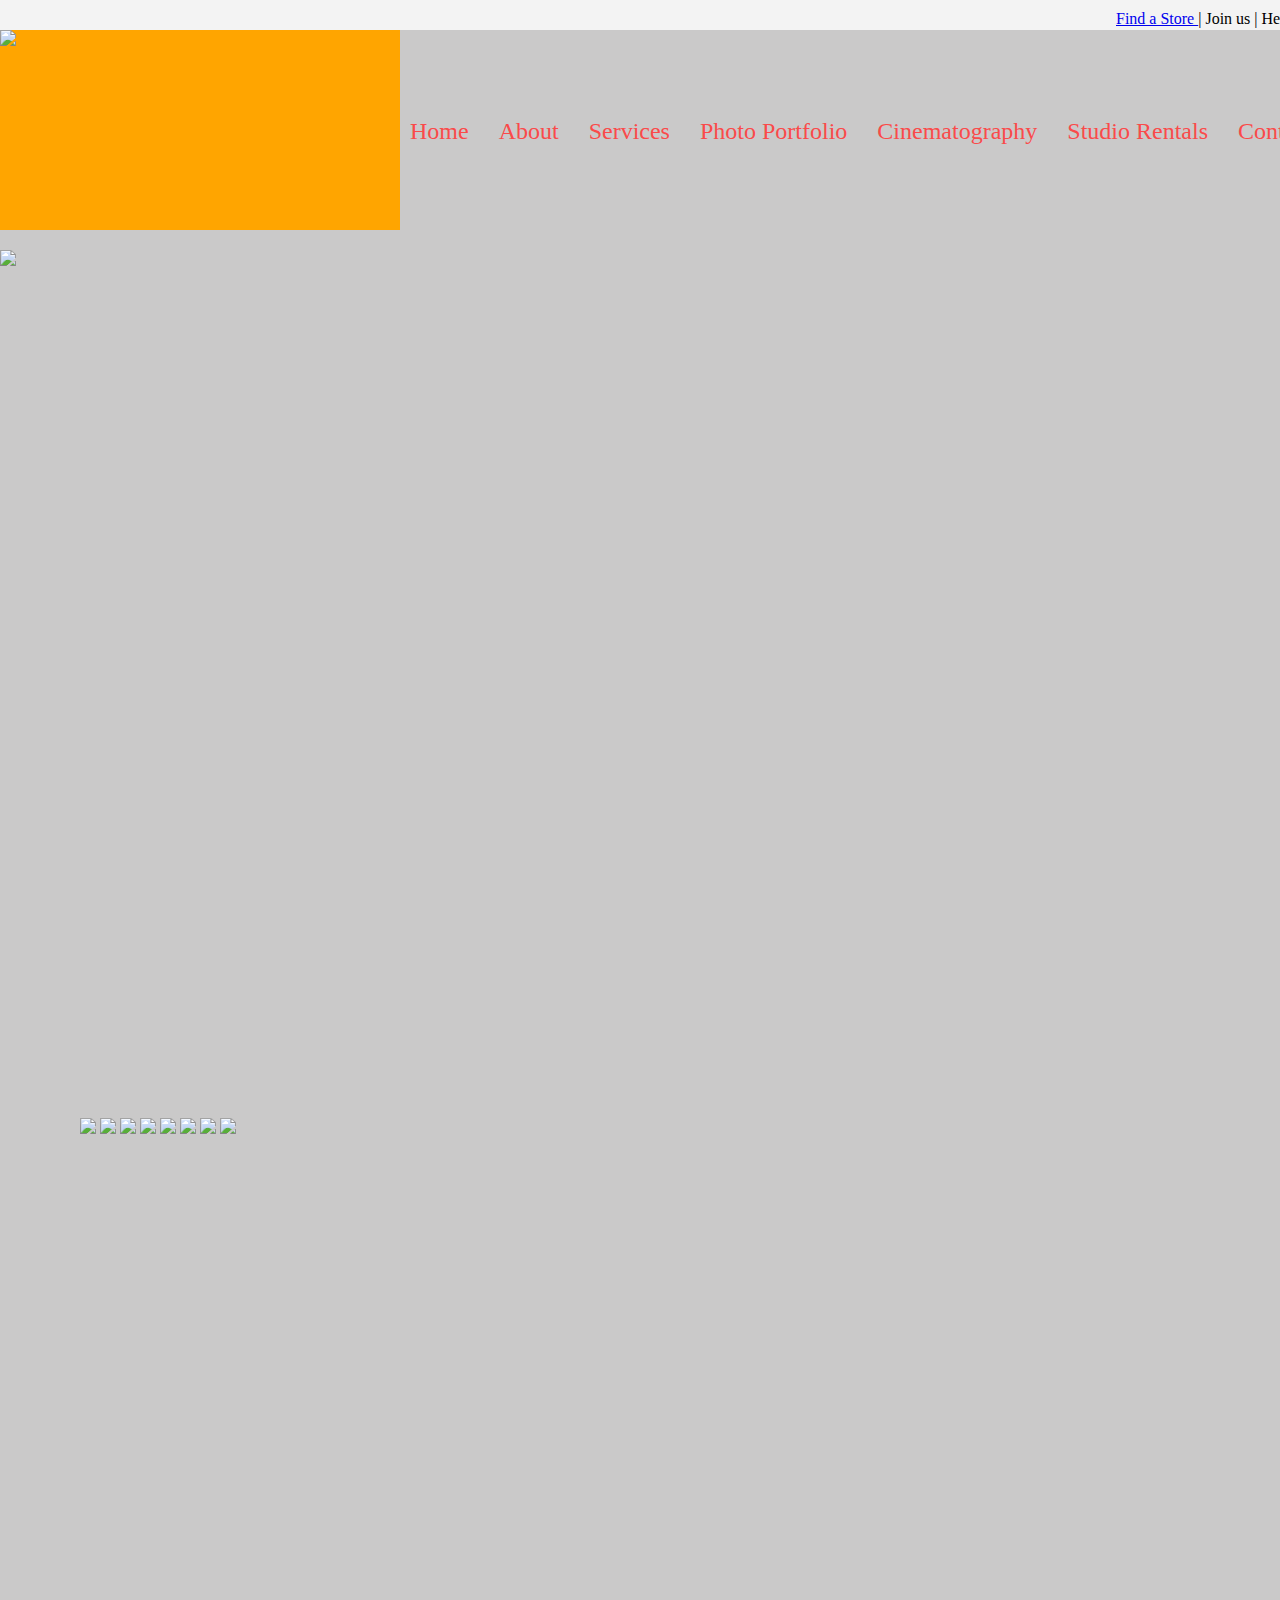
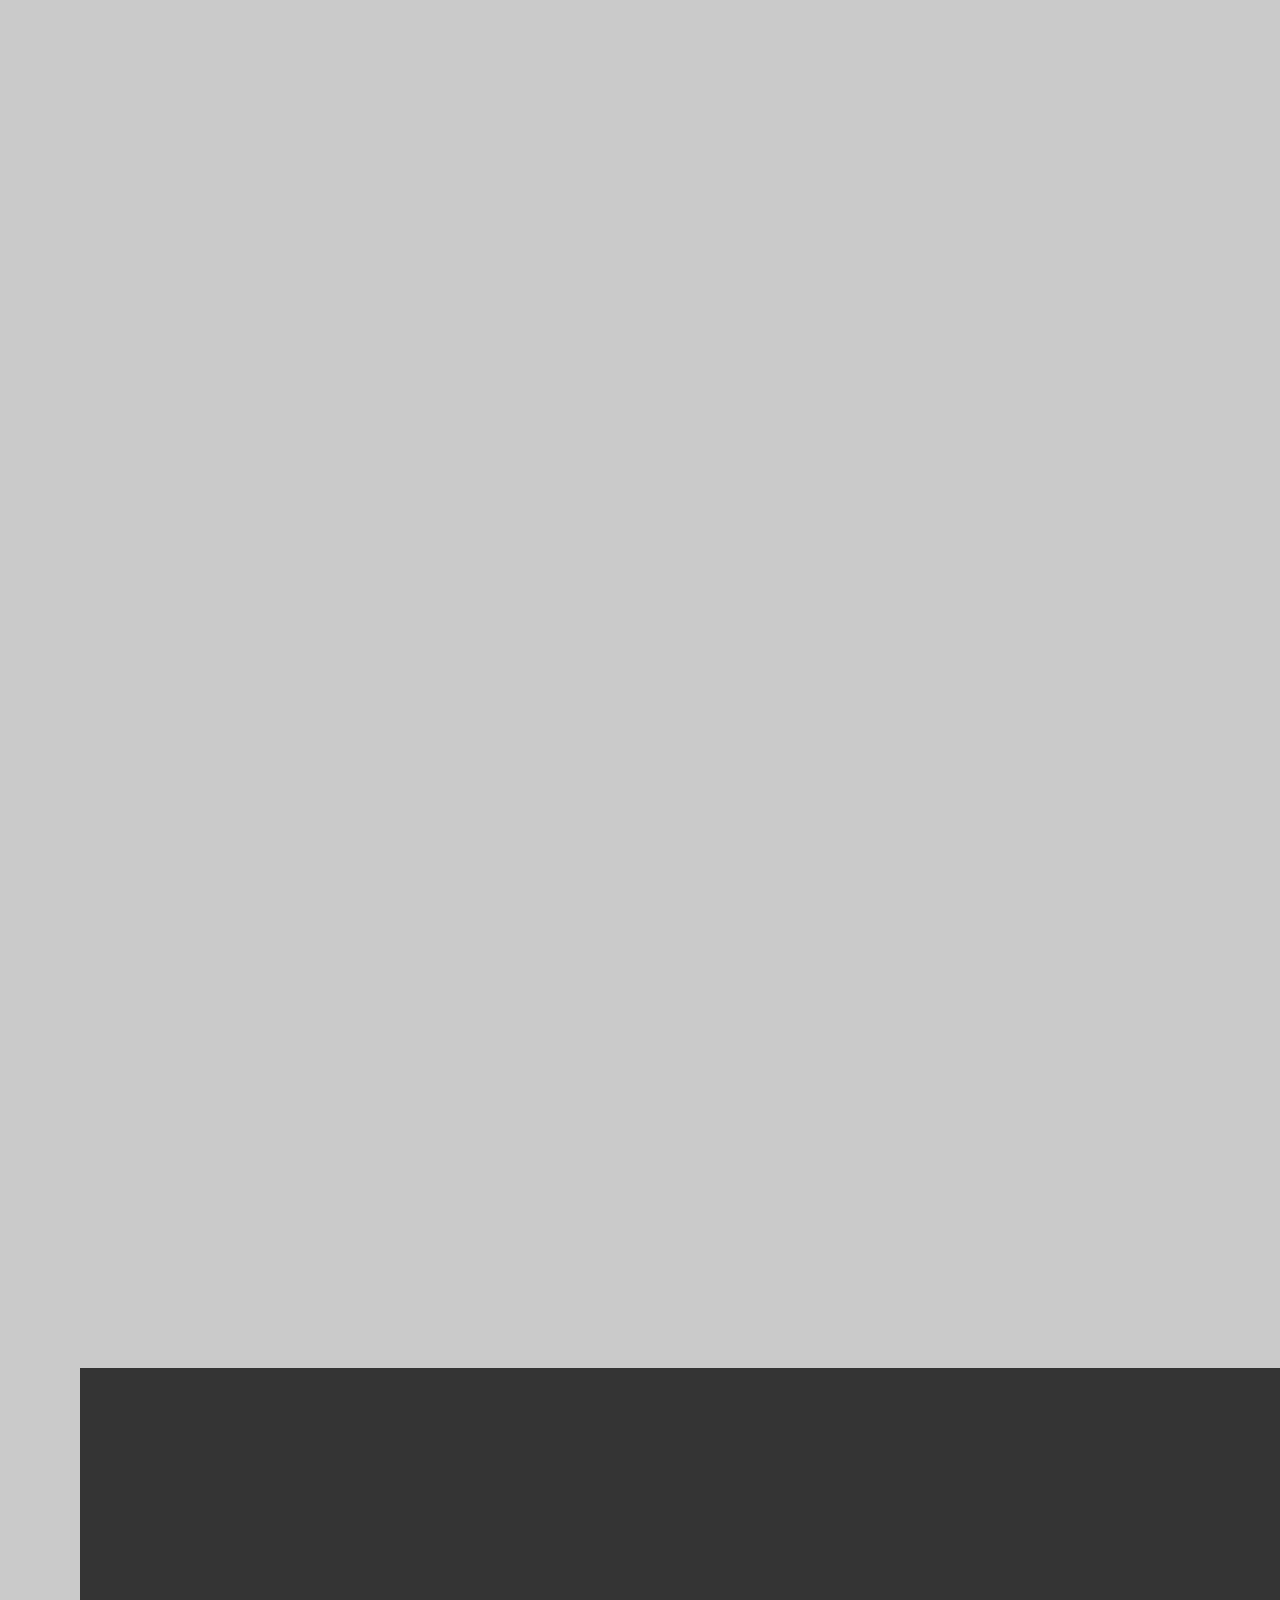
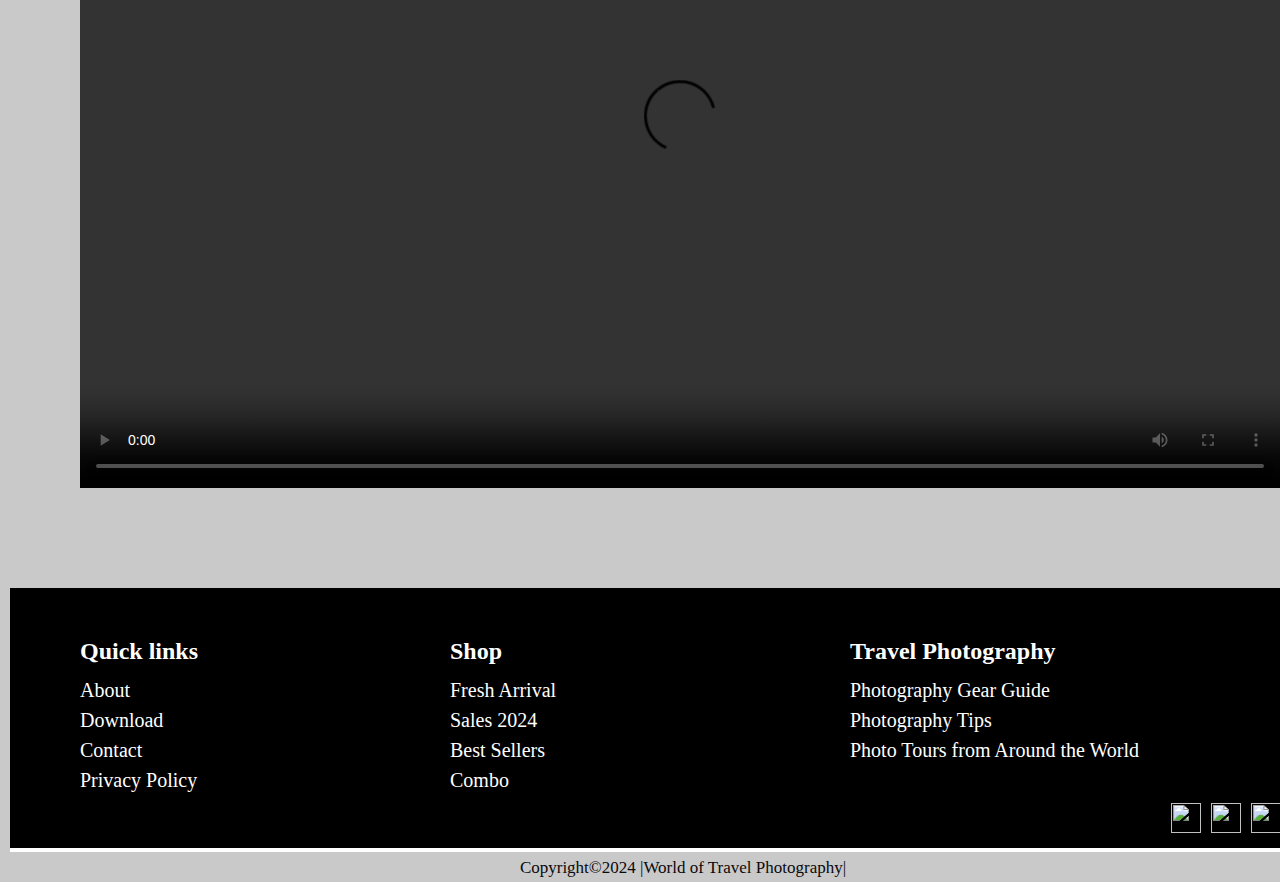
==== cinematography.html @ cd47b2cc "Add files via upload" ====
<!doctype html>
    <html>
    <head>
    <meta charset="utf-a">
    <title>Photography</title>
    <link rel="stylesheet" href="layout.css">
    <link
    rel="stylesheet"
    href="https://cdn.jsdelivr.net/npm/@fancyapps/ui@5.0/dist/fancybox/fancybox.css"/>	
    </head>
    
    <body>
    <div class="container">
    <div class="topbar">
		
	<div class="topcontact"></div>
	<div class="store"> <a href="#">Find a Store </a> | Join us | Help</div>
     
	</div>
    <!-- header start-->
     <div class="header">
    <div class="logo">
    <div class="logoimg"><img src="images/logo.jpg"></div>
    </div>
    <div class="menu">
        <ul>
            <li><a href="index.html" >Home</a></li>
            <li><a href="about.html"  >About</a></li>
            <li><a href="services.html" >Services</a></li>
            <li><a href="photoportfolio.html">Photo Portfolio</a></li>
            <li><a href="cinematography.html" >Cinematography</a></li>
			<li><a href="studiorentals.html" >Studio Rentals </a></li>
            <li><a href="contact.html">Contact</a></li>

            </ul>   
        </div>
    </div>
    
    <div class="banner1">
        <div class="imgbox"><img src="cinematography/image1.jpeg"></div>
        <div class="title"> Cinematography </div>
        <div class="content">Welcome to the world of cinematography, where each frame is a canvas and every light a stroke of genius. This art form is the backbone of visual storytelling in cinema, transforming scripts into visually compelling narratives.<p>Cinematography is not merely about capturing images on film or a digital sensor; it's a creative and technical process that involves choosing the right camera, lens, lighting, and composition to convey a story. </p></div>
        </div>

        <div class="gallery1">
        <a data-fancybox="gallery1" data-src="images/big/one.jpg">
            <img src="cinematography/image5.jpg" />
            </a>
        <a data-fancybox="gallery1" data-src="images/big/two.jpg">
        <img src="cinematography/image2.jpeg" />
            </a>
        <a data-fancybox="gallery1" data-src="images/big/three.jpg"> 
            <img src="cinematography/image3.jpg" />
            </a>
        <a data-fancybox="gallery1" data-src="images/big/three.jpg"> 
                <img src="cinematography/image4.jpg" />
                </a>
        <a data-fancybox="gallery1" data-src="images/big/three.jpg"> 
        <img src="cinematography/image6.jpeg" />
                    </a>
        <a data-fancybox="gallery1" data-src="images/big/three.jpg"> 
        <img src="cinematography/image7.jpg" />
                        </a>
        <a data-fancybox="gallery1" data-src="images/big/three.jpg"> 
        <img src="cinematography/image8.jpg" />
        </a>
        <a data-fancybox="gallery1" data-src="images/big/three.jpg"> 
        <img src="cinematography/image9.jpg" />
         </a>
        </div>
        
    
    <div class="videobox">   
    <video controls autoplay width="1200px"; height="720">
		
    <source src="cinematography/Photography to Cinematography_.mp4">
                
                
    </video>

</div>
  
    <div class="footer">
    <div class="footerbox1">
    <h2>Quick links</h2>
    <ul>
    <li><a href="#">About</a></li>	
<li><a href="#">Download</a></li>	
<li><a href="#">Contact</a></li>	
<li><a href="#">Privacy Policy</a></li>	
</ul>
</div>
	<div class="footerbox2 ml">
	<h2>Shop</h2>
	<ul>
	<li><a href="#"> Fresh Arrival</a></li>
	<li><a href="#"> Sales 2024</a></li>
	<li><a href="#"> Best Sellers</a></li>
	<li><a href="#"> Combo </a></li>
	</ul>
	</div>
	
	<div class="footerbox4 ">
     <h2>Travel Photography</h2>
    <ul>
        <li><a href="#"> Photography Gear Guide</a></li>
        <li><a href="#"> Photography Tips</a></li>
        <li><a href="#"> Photo Tours from Around the World</a></li>
    </ul>
    </div>
	<div class="clearfix"></div>
	</div>
   

    <div class="footer2">
    <div class="social">
     <ul>
        <li><img src="images/I-logo.jpg" width="30px" height="30px"></li>
        <li><img src="images/F-logo.jpg" Width="30px" height="30px"></li>
        <li><img src="images/T-logo.jpg" Width="30px" height="30px"></li>
        <li><img src="images/Y-logo.jpg" Width="30px" height="30px"></li>
        </ul>
    </div>
    <div class="credits"> Copyright&copy;2024 |World of Travel Photography|</div>
    </div>
		</div>

        <script src="https://cdn.jsdelivr.net/npm/@fancyapps/ui@5.0/dist/fancybox/fancybox.umd.js"></script>
        <script>
          Fancybox.bind('[data-fancybox="gallery"]', {
            //
          });    
        </script>

</body>
  
</html>
---- layout.css ----
*{margin:0px; padding:0px;}
body {background:#cac9c9;}

.container {width:1366px; height:auto; margin:auto;}


.topbar {width:1366px; height:30px;  background:#f3f3f3;}

.store { width:250px; height:25px; float: right; padding-left:50px; padding-top:10px;}

/* header css start */

.header{ width:1366px; height:100px; }

.logo {width:400px; height:200px; float:left;   margin-bottom:20px; background: orange;}



.menu {width:1366px; height:40px;   padding-top:80px; }

.menu ul {list-style: none;}

.menu ul li { float:left;}

.menu ul li a {  height:32px; color:rgb(250, 74, 74); text-decoration:none;display: block;  text-align:center; font-size:24px; padding:8px 20px 0px 10px;  }

.menu ul li a:hover { color:red; background:yellow;}



/* header css finish */
.banner {width: 1366px; height:768px; background:orange;  position: relative; overflow: hidden;}

.imgbox {width:1366px; height:768px; position: absolute; transition:all; transition-duration:.5s;}

.title {width:350px; height:34px;  color:white; text-align:center; font-size:42px; padding-top:6px; position: absolute; right:340px; transition: all; transition-duration:.5s; opacity:0;}

.content{width:1150px; height:50px;  color:white; text-align:center; font-size:24px; padding-top:50px; padding-left:150px; position:absolute; transition:all; transition-duration:.5s; opacity:0;} 

.banner:hover .imgbox {transform: scale(1.2);}

.banner:hover .title {top:20px; right:450px; opacity:1;}

.banner:hover .content {top:50px;  opacity:1;}


/* content css start */

.maincontent{width:1366px; height:250px; position: relative;}

.content2{width:1366px; height:50px;  color:rgb(12, 12, 12); text-align:center; font-size:24px; padding-top:50px; position:absolute; top: 10px; }

.image {transition: all; transition-duration:.5s; position: absolute;}

.servicebox{width:442px; height:295px;  float:left; margin-left:10px; margin-top:10px; margin-bottom:10px;  background:green; position: relative; overflow: hidden;}

.heading {width:200px; height:34px;  color:rgb(12, 12, 12);  text-align: center; font-size:36px; padding-top: 6px; margin-left: 120px; position: absolute;  transition: all; transition-duration:.5s; opacity:1;}

.servicebox:hover .image {transform: scale(1.2);}


.midbanner {width:1366px; height:200px; position: relative;}



.contactform{width:600px; height:350px; float:right; margin-top:80px; margin-bottom:50px;}

.formlabel {color:rgb(15, 15, 15); font-size:24px; width:400px; height:30px; margin-left:200px; display: block;}

.formcontrol {width: 280px; height:40px; border:none; padding-left:20px; border-radius:5px; margin-bottom:10px; margin-left:200px; color:black;}

.textarea {width: 280px; height:40px; border:none; padding-left:20px; border-radius:5px; margin-bottom:10px; margin-left:200px;}





.self{width:1366px; height:250px; position: relative;}
.intro{width:500px; height:100px;  margin-left:582px;  color:rgb(12, 12, 12); font-size:40px; margin-top:100px; font-family:Georgia, 'Times New Roman', Times, serif }
.intro1{width:500px; height:100px;  margin-left:482px;  color:rgb(12, 12, 12); font-size:40px; margin-top:100px; font-family:Georgia, 'Times New Roman', Times, serif }
.details{width:1366px; height:150px;  color:rgb(12, 12, 12); text-align:center; font-size:24px; padding-top:50px; position:absolute; top: 10px;}






.japan{width: 1366px; height:480px;   position: relative; overflow: hidden;  margin-top: 100px; }
.panimg{width:600px; height:450px; float: left; background: #3eb0b3;}
.pan{width:550px; height:400px; color:rgb(12, 12, 12); font-size:24px;  overflow: hidden; padding-left:200px;  margin-top:50px;} 

.tokyo{width: 1366px; height:530px;   position: relative; overflow: hidden;  padding-top: 20px; }
.tokimg{width:600px; height:450px; float: right;}
.tok{width:550px; height:400px; color:rgb(12, 12, 12); font-size:24px;  overflow: hidden; margin-top:100px; } 








.about {width:663px; height:450px;  float:left; margin-left:10px; margin-right:10px;}
.abouting {width:663px; height:450px;  float:left; margin-left:10px; margin-right:10px;}


.footer{width:1346px; height:210px;  background:black; margin-left:10px; margin-top:50px;}

.footerbox1 {width:350px; height:160px; float:left; margin-left:50px; margin-top:40px;}
.footerbox1 h2 {color:white; margin:10px 0 0 20px;}
.footerbox1 ul {list-style:none; margin:10px 0 0 20px;}
.footerbox1 ul a {color:white; text-decoration:none; font-size:20px; line-height:30px;}
.footerbox1 ul a:hover{color:orange;}


.footerbox2 {width:350px; height:160px;  float:left; margin-left:50px; margin-top:40px;}
.footerbox2 h2 {color:white; margin:10px 0 0 20px;}
.footerbox2 ul {list-style:none; margin:10px 0 0 20px;}
.footerbox2 ul a {color:white; text-decoration:none; font-size:20px; line-height:30px;}
.footerbox2 ul a:hover{color:orange;}

.footerbox4{width:350px; height:160px; float:left; margin-left:50px; margin-top:40px;}
.footerbox4 h2 {color:white; margin:10px 0 0 20px;}
.footerbox4 ul {list-style:none; margin:10px 0 0 20px;}
.footerbox4 ul a {color:white; text-decoration:none; font-size:20px; line-height:30px;}
.footerbox4 ul a:hover{color:orange;}

.credits{width:1346px; height:24px; margin-top:10px; text-align:center; color:rgb(10, 10, 10); padding-top:6px; border-top:4px solid white;font-size:17px;}

.ml {margin-left:20px;}

.footer2 {width:1346px; height:50px;background:black; margin-left:10px;}
 
*{margin:0px; padding: 0px;}
.social{width:1366px; height:40px; ;}

.social ul {list-style: none; margin-right:50px;}

.social ul li { float:right; margin:5px;}

.gallery {width:1366px; height: 2400px; margin-top: 300px; padding-left:80px; box-sizing: border-box;}


.gallery1 {width:1286px; height:1850px; margin-top: 100px; padding-left: 80px; }
.gallery3{width:1366px; height: 1400px; margin-top: 50px; }
.gallery4{width:1366px; height: 1850px; margin-top: 50px; }
.gallery5{width:1366px; height: 7400px; margin-top: 100px; }

.clearfix {clear:both;}



.banner1 {width: 1366px; height:768px; position: relative; overflow: hidden;}

.imgbox {width:1366px; height:768px; position: absolute; transition:all; transition-duration:.5s;}

.title {width:350px; height:34px;  color:rgb(12, 12, 12); text-align:center; font-size:50px; padding-top:6px; position: absolute; right:340px; transition: all; transition-duration:.5s; opacity:0;}

.content{width:1150px; height:50px;  color:rgb(255, 253, 253); text-align:center; font-size:24px; padding-top:50px; padding-left:150px; position:absolute; transition:all; transition-duration:.5s; opacity:0;} 

.banner1:hover .imgbox {transform: scale(1.2);}

.banner1:hover .title {top:20px; right:450px; opacity:1;}

.banner1:hover .content {top:50px;  opacity:1;}





.btn { width:120px; height:32px; text-align: center; display: block; background: #a230ed; text-decoration:none; color:white; padding-top:8px; border-radius:5px; transition:all; transition-duration:0.5s;}
    
.btn:hover { background: #3eb0b3; }


.videobox{width:1286px; height:770px;  padding-left:80px; }



.studio1{width:650px; height:450px;float:left; margin-left:20px; margin-bottom:20px;}


.studioimg{width:650px; height:450px; position: absolute; transition:all; transition-duration:.5s;}
.button{ width:100px; height:50px; margin-left:225px; margin-top:5px}
.studio2{width:650px; height:450px; float:left; margin-left:20px; margin-bottom:20px;}

.button1{ width:100px; height:50px; margin-left:250px; margin-top:5px}


.studio1details{width:850px; height:600px; float:left; margin-bottom:20px; }
.studio1details1{width:400px; height:300px; float:right; margin-bottom:20px; margin-top: 180px;}
.studiotitle{text-align: center; font-size:46px; margin-bottom:20px; color:white; margin-top: 20px; background:rgb(145, 143, 143);} 
.studiospec{margin-left:10px; font-size:24px; color:black}

.intro3{width:500px; height:100px;  margin-left:582px;  color:rgb(12, 12, 12); font-size:40px; margin-top:200px; font-family:Georgia, 'Times New Roman', Times, serif }
.details1{width:1366px; height:150px;  color:rgb(12, 12, 12); text-align:center; font-size:24px;  position:absolute; margin-top: 10px;}


.gap { margin-left:20px;}
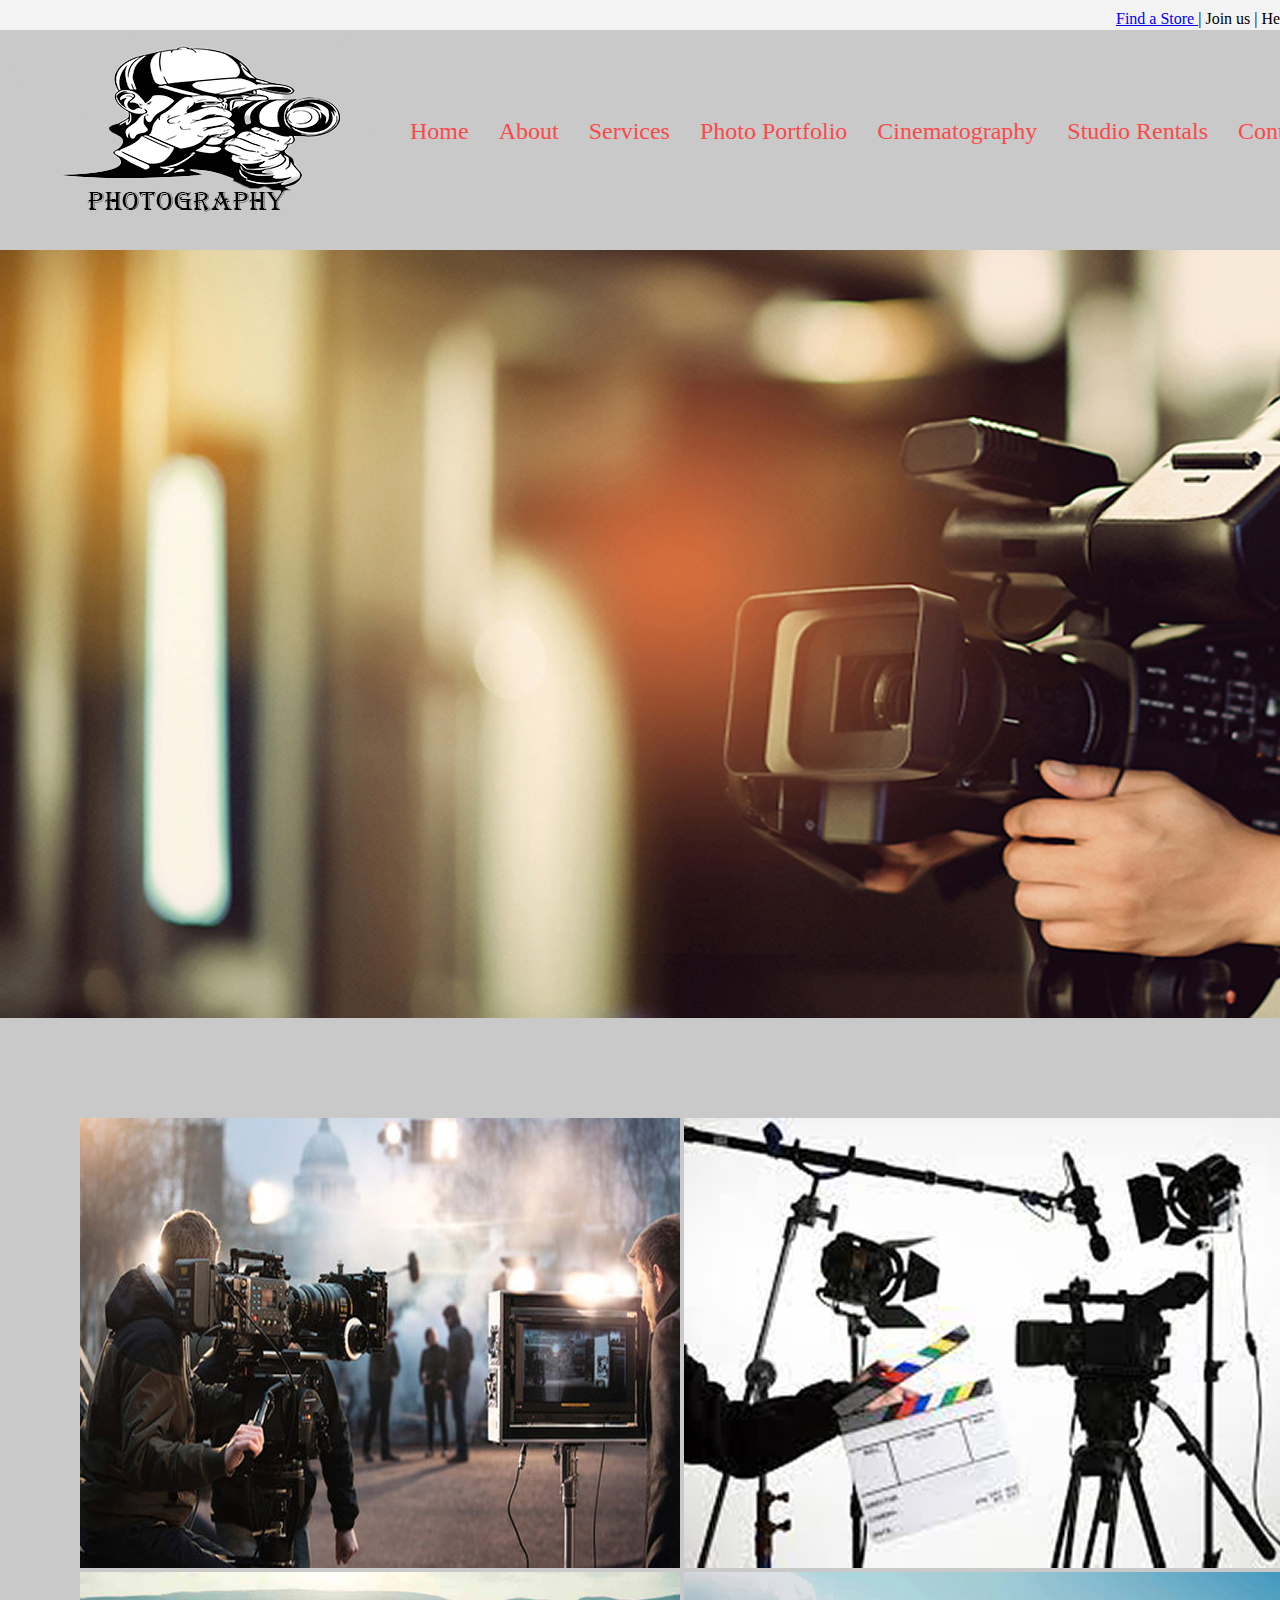
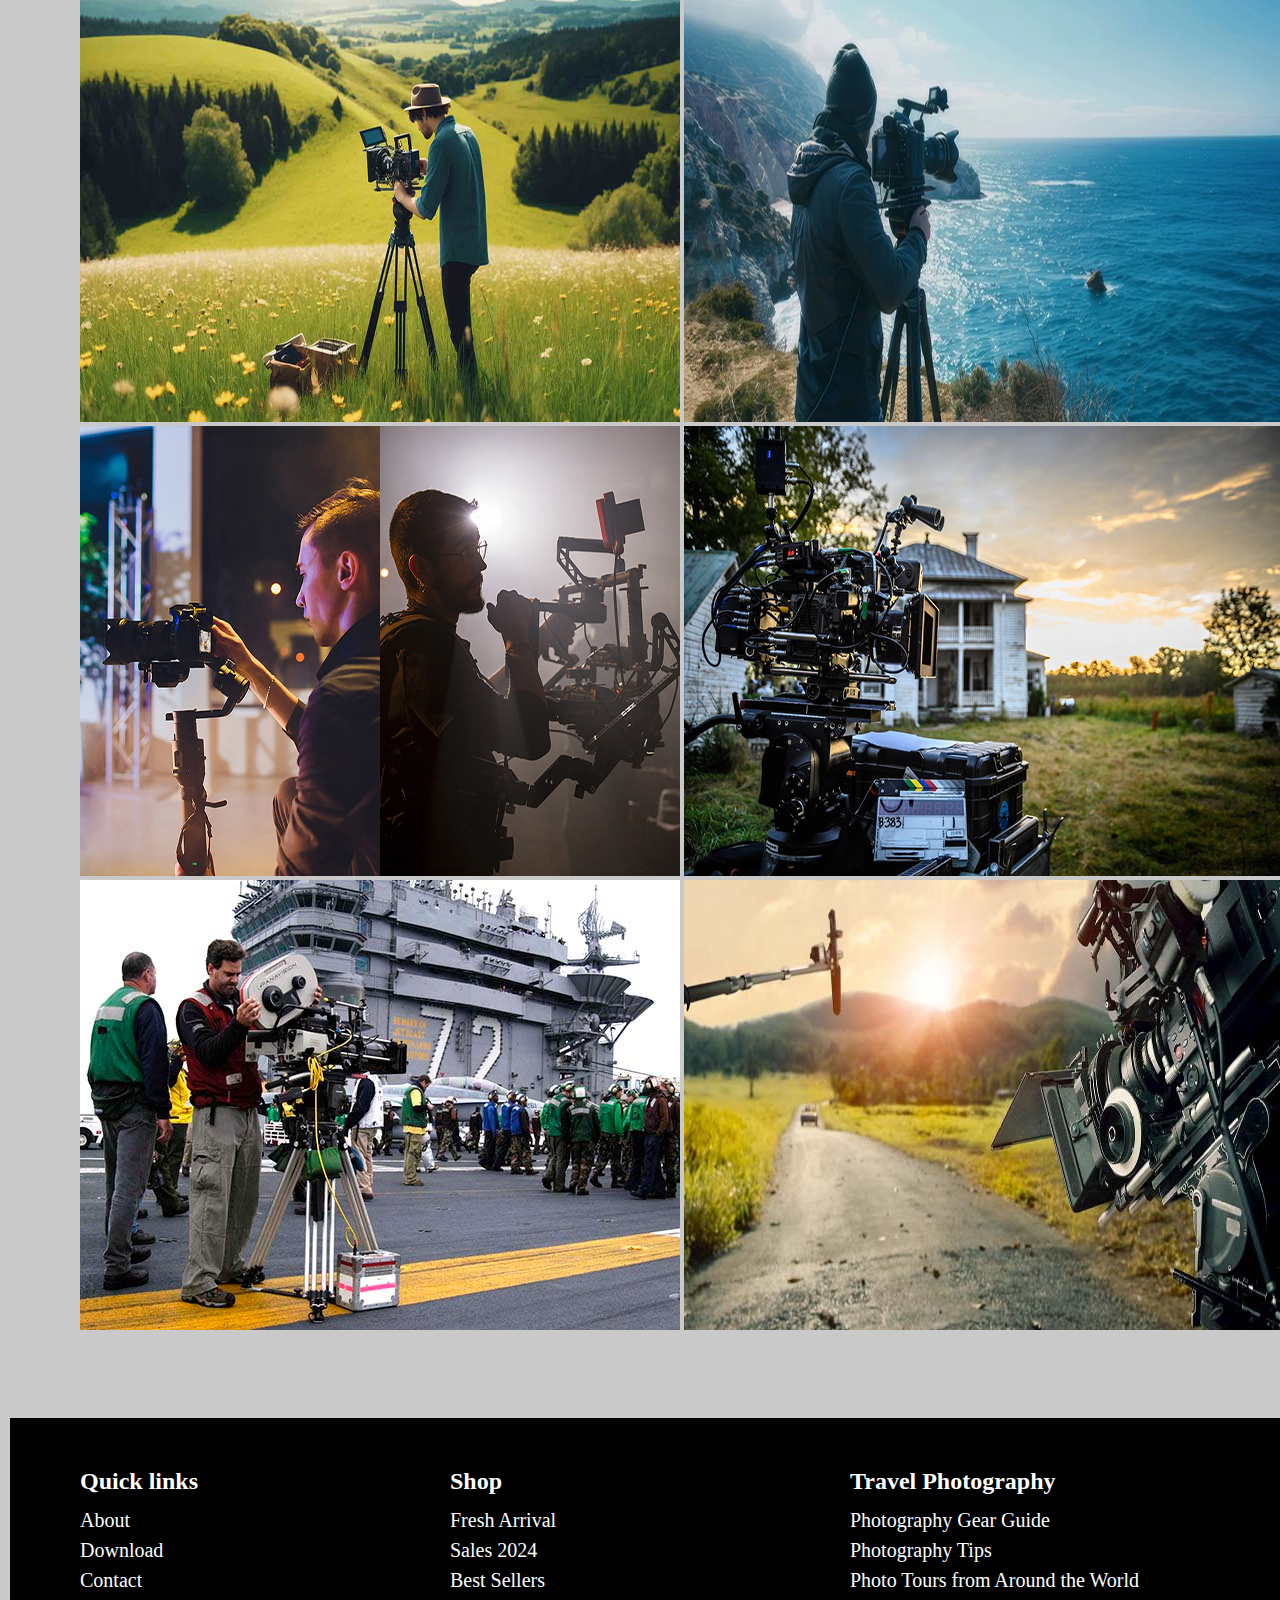
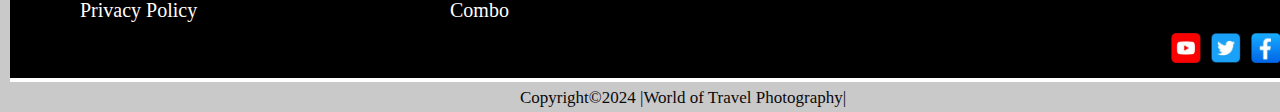
==== commit 441cd05c: "Update cinematography.html" ====
--- a/cinematography.html
+++ b/cinematography.html
@@ -69,17 +69,8 @@
          </a>
         </div>
         
-    
-    <div class="videobox">   
-    <video controls autoplay width="1200px"; height="720">
-		
-    <source src="cinematography/Photography to Cinematography_.mp4">
-                
-                
-    </video>
+ 
 
-</div>
-  
     <div class="footer">
     <div class="footerbox1">
     <h2>Quick links</h2>
